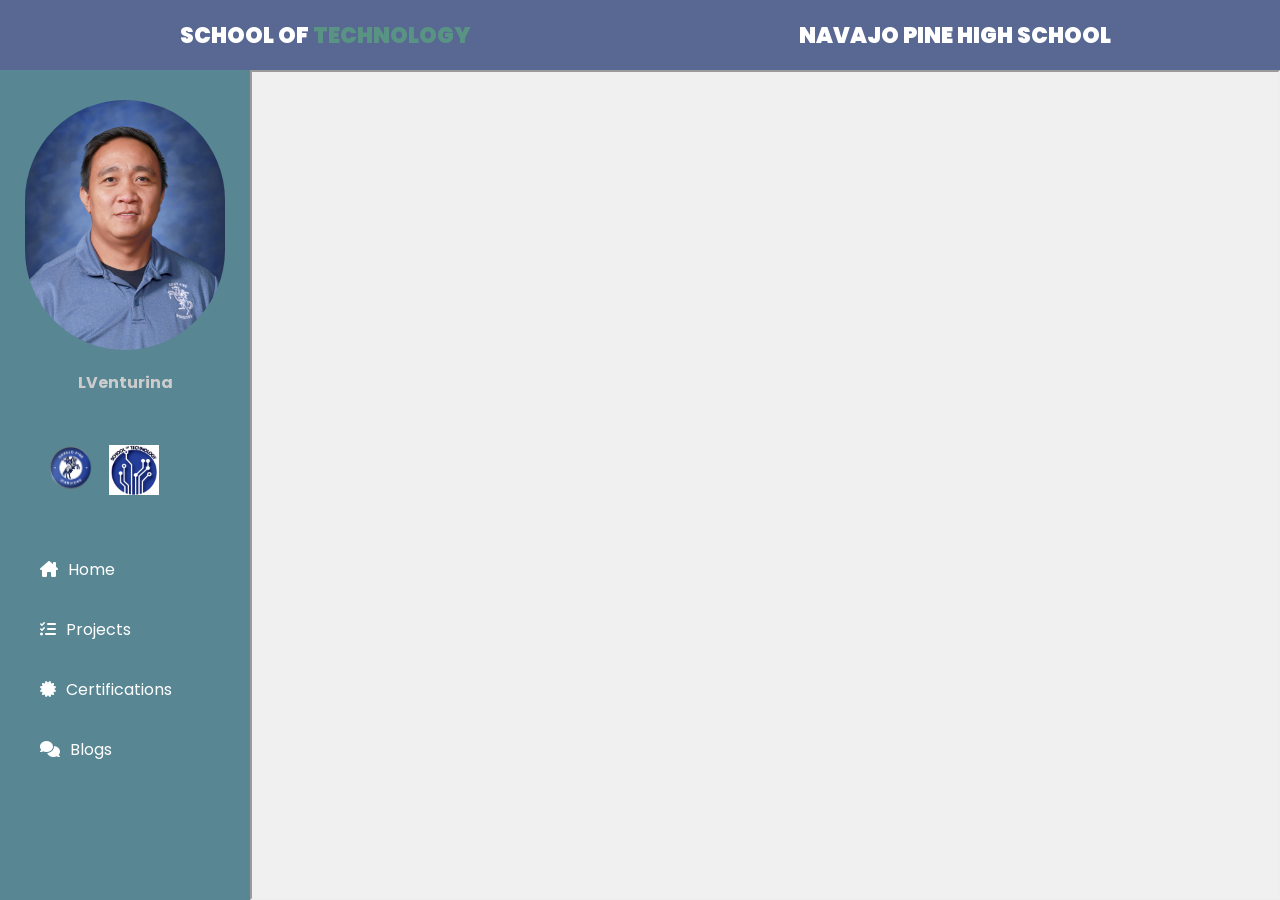
==== blog.html @ 325618c5 "Add files via upload" ====
<!DOCTYPE html>
<html lang="en">

<head>
    <meta charset="UTF-8"> <!-- Set character encoding -->
    <meta name="viewport" content="width=device-width, initial-scale=1.0">
    <!-- Ensure proper scaling on mobile devices -->
    <title>Blogs</title> <!-- Set the title of the webpage -->
    <link rel="stylesheet" href="style.css"> <!-- Link to the external CSS file -->
    <link rel="stylesheet" href="https://cdnjs.cloudflare.com/ajax/libs/font-awesome/6.7.2/css/all.min.css"
        integrity="sha512-Evv84Mr4kqVGRNSgIGL/F/aIDqQb7xQ2vcrdIwxfjThSH8CSR7PBEakCr51Ck+w+/U6swU2Im1vVX0SVk9ABhg=="
        crossorigin="anonymous" referrerpolicy="no-referrer" /> <!-- Link to Font Awesome for icons -->
</head>

<body>

    <header>
        <div class="left">
            <a href="home.html"> <!-- Link to the home page -->
                <h3>School of <span> Technology</span></h3> <!-- Header text with a span for styling -->
            </a>
        </div>
        <div class="right">
            <a href="home.html"> <!-- Link to the home page -->

                <h3>Navajo Pine High School</h3> <!-- School name -->
            </a>
        </div>
    </header>

    <nav>
        <div class="sidebar">
            <img class="profile_image" src="./images/Venturina, Lucas.jpg" alt="Mr. Venturina"> <!-- Profile image -->
            <h4>LVenturina</h4> <!-- Profile name -->
            
            <div class="logo-panel">
                <div class="logo-panel-link">
                    <a href="home.html">
                        <img class="logo" src="./images/nphs_new_logo.png" alt="nphs logo"> <!-- School logo -->
                        <img class="logo" src="./images/solo_school_of_tech.png" alt="nphs school of tech logo">
                        <!-- School of Tech logo -->
                        </a>
                </div>
                </div>
            
            <div class="navbar">
                <a href="home.html"><i class="fa-solid fa-house-chimney"></i><span>Home</span></a>
                <!-- Home link with icon -->
                <a href="projects.html"><i class="fa-solid fa-list-check"></i><span>Projects</span></a>
                <!-- Projects link with icon -->
                <a href="certifications.html"><i class="fa-solid fa-certificate"></i><span>Certifications</span></a>
                <!-- Certifications link with icon -->
                <a href="blog.html"><i class="fa-solid fa-comments"></i><span>Blogs</span></a>
                <!-- Blogs link with icon -->
            </div>
        </div>
    </nav>
    <div class="iframe-container">
        <iframe src="https://www.canva.com/design/DAGgPXNVbAg/8SBqZ0xhRb7VI-dmOxfCZQ/watch?embed"
        allowfullscreen="allowfullscreen" allow="fullscreen">
    </iframe>
        </iframe>
    </div>
 

</body>

</html>
---- style.css ----
@import url('https://fonts.googleapis.com/css2?family=Inter+Tight:ital,wght@0,100..900;1,100..900&family=Poppins:ital,wght@0,100;0,200;0,300;0,400;0,500;0,600;0,700;0,800;0,900;1,100;1,200;1,300;1,400;1,500;1,600;1,700;1,800;1,900&display=swap');

/* Reset margin and padding, set default font and box-sizing */
* {
    margin: 0; /* Remove default margin */
    padding: 0; /* Remove default padding */
    font-family: "Poppins", sans-serif; /* Set default font */
    text-decoration: none; /* Remove text decoration */
    box-sizing: border-box; /* Include padding and border in element's total width and height */
}

body {
    background: #f0f0f0; /* Set background color */
}

/* Style for the header section */
header {
    position: fixed; /* Fix header at the top */
    background: #586893; /* Set background color */
    width: 100%; /* Full width */
    height: 70px; /* Set height */
    display: flex; /* Use flexbox for layout */
    justify-content: space-between; /* Space out items */
    align-items: center; /* Center align items vertically */
    padding: 10px; /* Add padding */
    z-index: 1000; /* Ensure header is on top */
}

header .left, header .right {
    display: flex;
    align-items: center;
    flex-direction: row;
    justify-content: center;
    margin: 0;
    padding: 0;
    width: 50%; /* Set width */
    height: 100%; /* Full height */
}

header h3 {
    margin: 0;
    font-size: 22px; /* Adjust the font size as needed */
    color: #fff; /* Set text color */
    text-transform: uppercase; /* Uppercase text */
    font-weight: 900; /* Set font weight */
    transition: 0.5s; /* Smooth transition */
    transition-property: background; /* Transition for background */
}

/* Style for the left section of the header */
.left h3 {
    color: #fff; /* Set text color */
    text-transform: uppercase; /* Uppercase text */
    font-size: 22px; /* Set font size */
    font-weight: 900; /* Set font weight */
    transition: 0.5s; /* Smooth transition */
    transition-property: background; /* Transition for background */
}

/* Hover effect for the left section of the header */
.left h3:hover {
    background: #935885; /* Change background on hover */
}

/* Style for the span inside the left section of the header */
.left span {
    color: #589383; /* Set text color */
}

/* Style for the right section of the header */
.right h3 {
    color: #fff; /* Set text color */
    text-transform: uppercase; /* Uppercase text */
    font-size: 22px; /* Set font size */
    font-weight: 900; /* Set font weight */
    transition: 0.5s; /* Smooth transition */
    transition-property: background; /* Transition for background */
}

/* Hover effect for the right section of the header */
.right h3:hover {
    background: #935885; /* Change background on hover */
}

/* Style for the logo inside the header */
.logo {
    height: 60px; /* Set height */
    padding: 0; /* Add padding */
    margin-top: 10px; /* Adjust top margin */
}

/* Style for the sidebar */
.sidebar {
    background: #588693; /* Set background color */
    margin-top: 70px; /* Add top margin */
    padding-top: 30px; /* Add top padding */
    position: fixed; /* Fix sidebar on the left */
    left: 0; /* Align to the left */
    width: 250px; /* Set width */
    height: 100%; /* Full height */
    z-index: 10000; /* Ensure sidebar is on top */
    display: flex; /* Use flexbox for layout */
    flex-direction: column; /* Arrange items in a column */
    align-items: center; /* Center align items horizontally */
}

/* Style for the logo panel inside the sidebar */
.logo-panel {
    display: flex; /* Use flexbox for layout */
    align-items: center; /* Center align items vertically */
    justify-content: center; /* Center align items horizontally */
    gap: 5px; /* Add space between logos */
    width: 100%;
}

/* Style for the logos inside the logo panel */
.logo-panel .logo {
    height: 50px; /* Set the height for the logos */
    width: 50px; /* Set the width for the logos */
    object-fit: contain; /* Ensure logos fit within the specified dimensions */
    margin: 20px 5px; /* Add margin to the logos */
    gap: 50px; /* Add space between logos */
}

.logo-panel-link {
    width: 100%;
    height: 25px;
    margin-bottom: 100px;
    padding-top: 10px;
}

.home-link {
    display: inline-flex;
}

/* Style for the profile image inside the sidebar */
.sidebar .profile_image {
    width: 200px; /* Set width */
    border-radius: 100px; /* Make image circular */
    margin-bottom: 20px; /* Add bottom margin */
}

/* Style for the heading inside the sidebar */
.sidebar h4 {
    color: #ccc; /* Set text color */
    margin-top: 0; /* Remove top margin */
    margin-bottom: 20px; /* Add bottom margin */
    text-align: center; /* Center align text */
}

/* Style for the navbar inside the sidebar */
.navbar {
    width: 100%; /* Full width of the parent container */
    display: flex; /* Use flexbox for layout */
    flex-direction: column; /* Arrange items in a column */
    align-items: center; /* Center align items horizontally */
}

.navbar a {
    color: #fff; /* Set text color */
    display: block; /* Make links block elements */
    width: 100%; /* Full width */
    line-height: 60px; /* Set line height */
    padding-left: 40px; /* Add left padding */
    transition: 0.5s; /* Smooth transition */
    transition-property: background, color; /* Transition for background and color */
}

/* Hover effect for the links inside the navbar */
.navbar a:hover {
    background: #c6eefb; /* Change background on hover */
    color: black; /* Change text color on hover */
}

/* Style for the icons inside the navbar links */
.navbar i {
    padding-right: 10px; /* Add right padding */
}

/* Style for the links inside the sidebar */
.sidebar a {
    color: #fff; /* Set text color */
    display: block; /* Make links block elements */
    width: 100%; /* Full width */
    line-height: 60px; /* Set line height */
    padding-left: 40px; /* Add left padding */
    transition: 0.5s; /* Smooth transition */
    transition-property: background; /* Transition for background */
}

/* Hover effect for the links inside the sidebar */
.sidebar a:hover {
    background: #c6eefb; /* Change background on hover */
}

/* Style for the icons inside the sidebar links */
.sidebar i {
    padding-right: 10px; /* Add right padding */
}

/* Style for the iframe container */
.iframe-container {
    padding-left: 250px; /* Add left padding */
    padding-top: 70px; /* Add top padding */
    width: 100%; /* Full width */
    height: 100vh; /* Full viewport height */
    z-index: 1; /* Ensure iframe is below sidebar */
    position: absolute; /* Absolute positioning */
    overflow: hidden; /* Hide overflow */
}

/* Style for the iframe inside the container */
.iframe-container iframe {
    width: 100%; /* Full width */
    height: 100%; /* Full height */
}

/* Style for the main content area */
.main-content {
    padding-left: 270px; /* Add left padding to account for the sidebar */
    padding-top: 90px; /* Add top padding to account for the header */
    display: flex; /* Use flexbox for layout */
    justify-content: center; /* Center the container */
    overflow-y: hidden;
    height: calc(100% - 100vh);
    width: calc(100%  - 270px);
}

/* Style for the projects container */
.projects-container {
    display: flex; /* Use flexbox for layout */
    flex-wrap: wrap; /* Allow wrapping of items */
    gap: 20px; /* Add space between cards */
    width: 100%; /* Full width of the parent container */
}

/* Style for each section as a card */
.projects-container section {
    background: #fff; /* Set background color */
    border-radius: 10px; /* Round the corners */
    box-shadow: 0 4px 8px rgba(0, 0, 0, 0.1); /* Add shadow for depth */
    padding: 20px; /* Add padding */
    width: calc(50% - 40px); /* Set width for two columns with gap */
    box-sizing: border-box; /* Include padding and border in element's total width and height */
    display: flex; /* Use flexbox for layout */
    flex-direction: column; /* Arrange items in a column */
    align-items: center; /* Center align items horizontally */
    text-align: center; /* Center align text */
}

/* Style for the images inside the cards */
.projects-container section img {
    max-width: 100%; /* Ensure images are responsive */
    border-radius: 10px; /* Round the corners */
    margin-top: 10px; /* Add top margin */
}
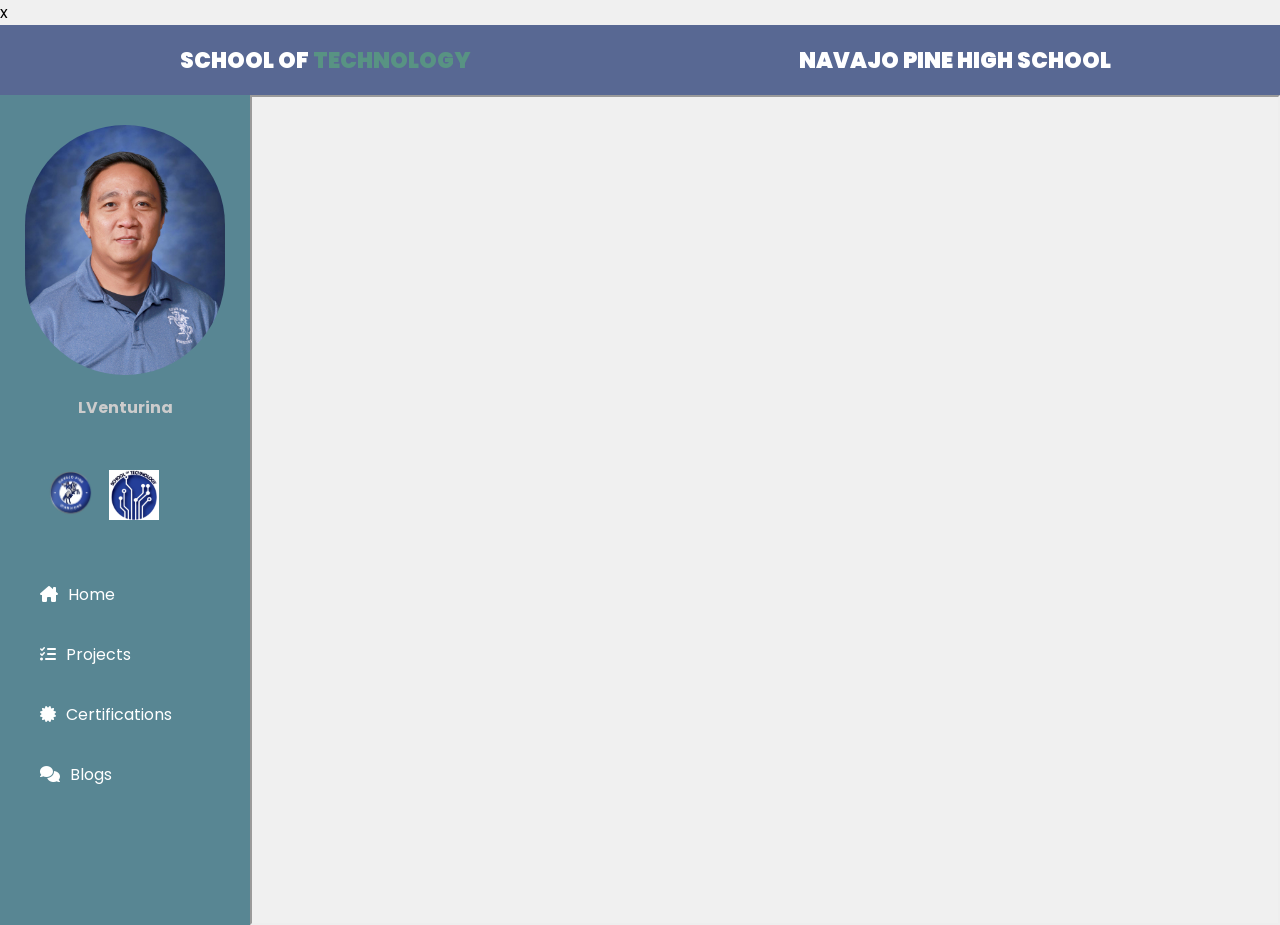
==== commit 9a2c45c4: "Update blog.html" ====
--- a/blog.html
+++ b/blog.html
@@ -1,4 +1,4 @@
-<!DOCTYPE html>
+x<!DOCTYPE html>
 <html lang="en">
 
 <head>
@@ -16,12 +16,12 @@
 
     <header>
         <div class="left">
-            <a href="home.html"> <!-- Link to the home page -->
+            <a href="index.html"> <!-- Link to the home page -->
                 <h3>School of <span> Technology</span></h3> <!-- Header text with a span for styling -->
             </a>
         </div>
         <div class="right">
-            <a href="home.html"> <!-- Link to the home page -->
+            <a href="index.html"> <!-- Link to the home page -->
 
                 <h3>Navajo Pine High School</h3> <!-- School name -->
             </a>
@@ -35,7 +35,7 @@
             
             <div class="logo-panel">
                 <div class="logo-panel-link">
-                    <a href="home.html">
+                    <a href="index.html">
                         <img class="logo" src="./images/nphs_new_logo.png" alt="nphs logo"> <!-- School logo -->
                         <img class="logo" src="./images/solo_school_of_tech.png" alt="nphs school of tech logo">
                         <!-- School of Tech logo -->
@@ -44,7 +44,7 @@
                 </div>
             
             <div class="navbar">
-                <a href="home.html"><i class="fa-solid fa-house-chimney"></i><span>Home</span></a>
+                <a href="index.html"><i class="fa-solid fa-house-chimney"></i><span>Home</span></a>
                 <!-- Home link with icon -->
                 <a href="projects.html"><i class="fa-solid fa-list-check"></i><span>Projects</span></a>
                 <!-- Projects link with icon -->
@@ -65,4 +65,4 @@
 
 </body>
 
-</html>+</html>
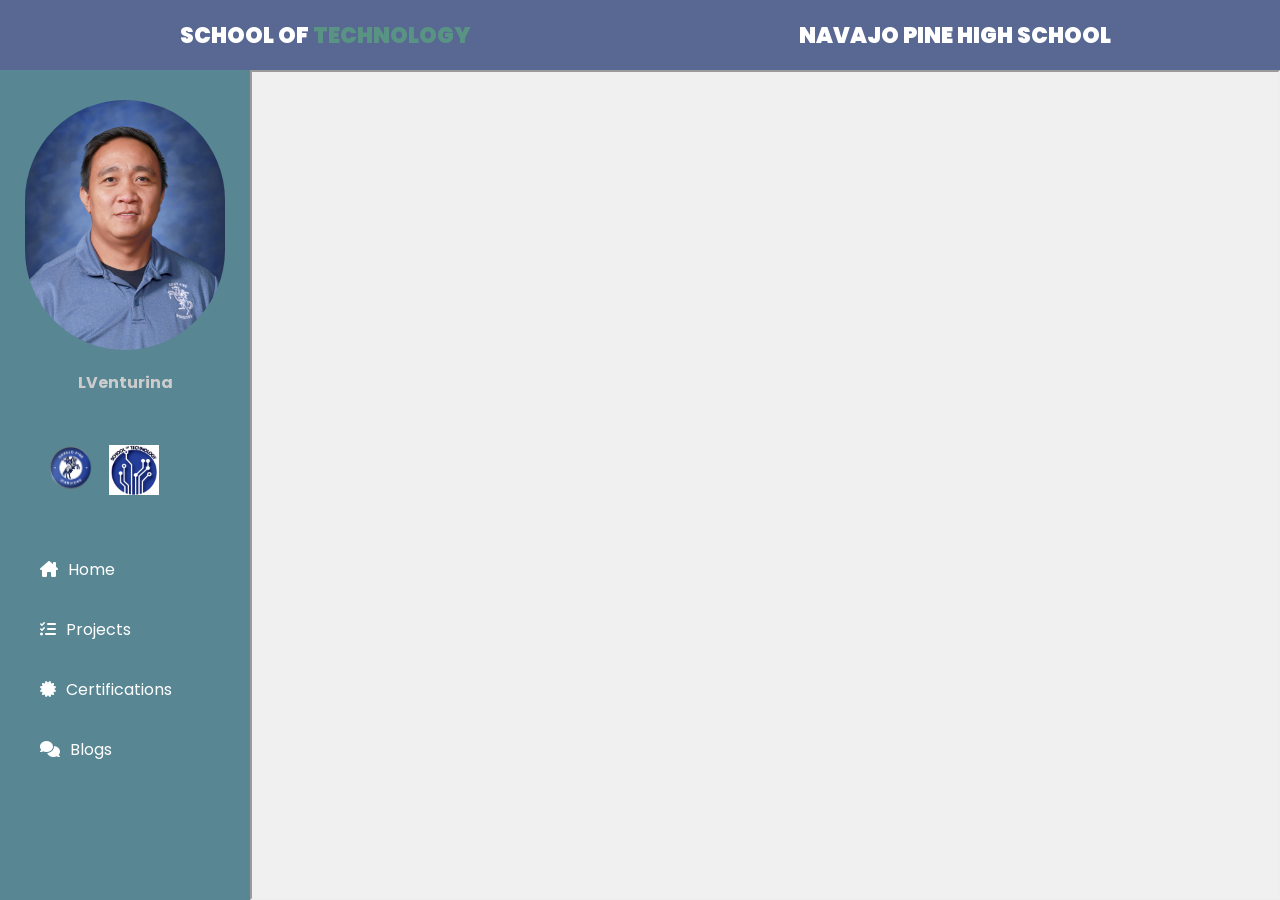
==== commit 3c358440: "Update blog.html" ====
--- a/blog.html
+++ b/blog.html
@@ -1,4 +1,4 @@
-x<!DOCTYPE html>
+<!DOCTYPE html>
 <html lang="en">
 
 <head>
